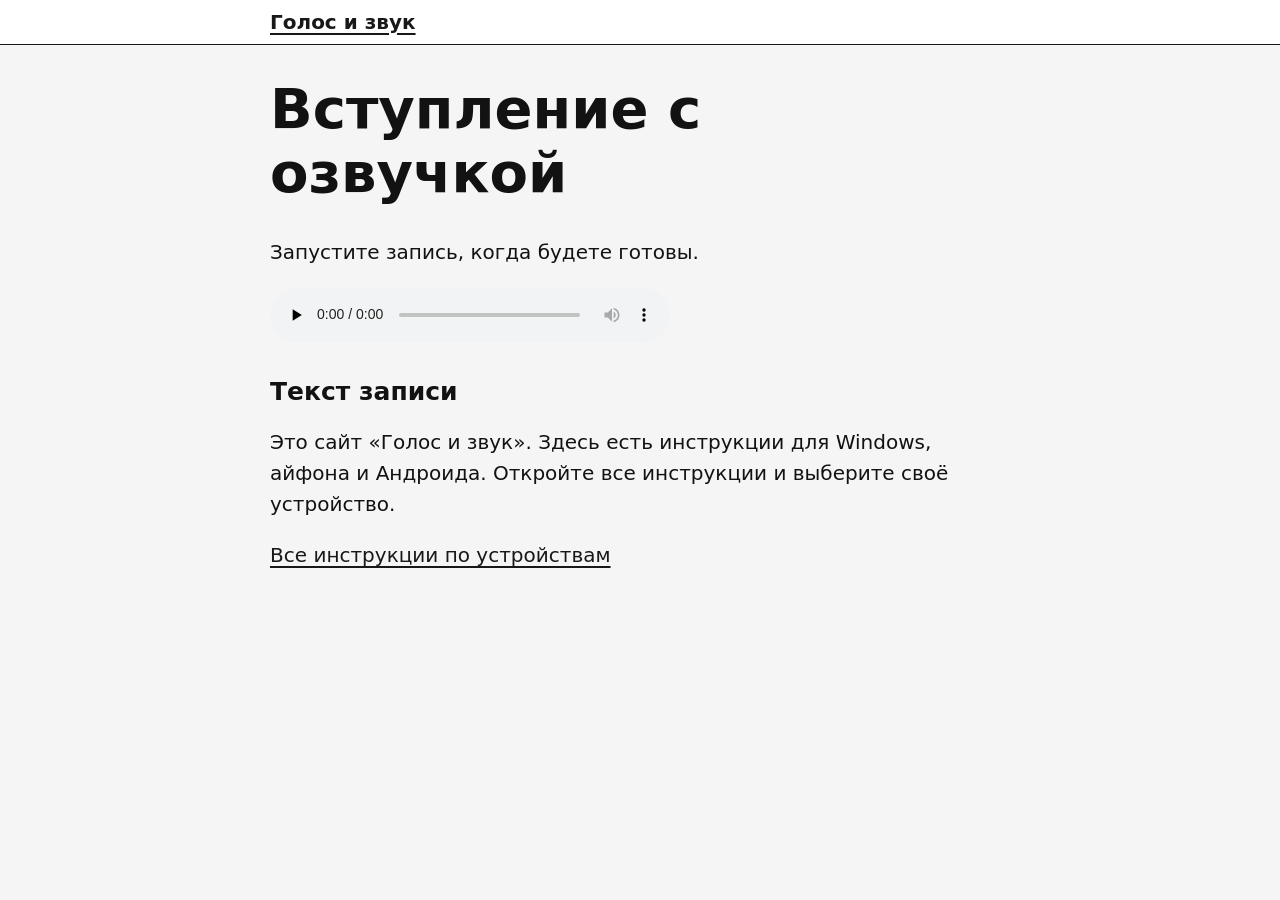
==== intro.html @ 5402acc2 "Добавить тихий вход и усилить контраст" ====
<!doctype html>
<html lang="ru">
<head>
  <meta charset="utf-8">
  <meta name="viewport" content="width=device-width, initial-scale=1">
  <title>Вступление с озвучкой — Голос и звук</title>
  <link rel="stylesheet" href="./styles.css">
</head>
<body>
  <a class="skip" href="#main">Перейти к основному содержимому</a>
  <header><div class="shell"><a class="brand" href="./">Голос и звук<span class="sr-only">, главная</span></a></div></header>
  <main class="shell" id="main" tabindex="-1">
    <h1>Вступление с озвучкой</h1>
        <p>Запустите запись, когда будете готовы.</p>
        <audio controls preload="none" aria-label="Аудиозапись вступления" src="intro.wav">
          <a href="intro.wav">Скачать аудиозапись вступления</a>
        </audio>
        <h2>Текст записи</h2>
        <p>Это сайт «Голос и звук». Здесь есть инструкции для Windows, айфона и Андроида. Откройте все инструкции и выберите своё устройство.</p>
        <p><a href="./#devices">Все инструкции по устройствам</a></p>
  </main>
</body>
</html>
---- styles.css ----
:root {
  color-scheme: light dark;
  --paper: #f5f5f5;
  --panel: #fff;
  --ink: #121212;
  --accent: #181818;
  --button-text: #fff;
  --focus: #0a3788;
  font: 125%/1.55 system-ui, "Segoe UI", sans-serif;
}
@media (prefers-color-scheme: dark) {
  :root {
    --paper: #151515;
    --panel: #212121;
    --ink: #f5f5f5;
    --accent: #fff;
    --button-text: #151515;
    --focus: #ffdf70;
  }
}
* { box-sizing: border-box; }
body { margin: 0; background: var(--paper); color: var(--ink); overflow-wrap: anywhere; }
a { color: var(--accent); text-underline-offset: .2em; }
:focus-visible { outline: .18rem solid var(--focus); outline-offset: .16rem; }
header { background: var(--panel); border-bottom: 1px solid var(--accent); }
.shell { width: min(100% - 2rem, 37rem); margin-inline: auto; }
.brand { display: inline-flex; align-items: center; min-height: 44px; font-weight: 800; }
main { padding-block: 1.6rem 2rem; }
h1, h2 { line-height: 1.15; margin-block: 0 .55em; }
h1 { font-size: clamp(1.75rem, 5vw, 2.8rem); }
h2 { font-size: 1.25rem; margin-top: 1.1em; }
li + li { margin-top: .5rem; }
.guides { padding-inline-start: 1.3rem; }
.entry-options { display: flex; flex-wrap: wrap; gap: .65rem; padding-block: .35rem; }
.guides a, .entry-options a { display: flex; align-items: center; min-height: 44px; padding: .5rem .7rem; background: var(--panel); border: 1px solid var(--accent); border-radius: .4rem; font-weight: 700; }
audio { width: min(100%, 20rem); }
.steps { padding-inline-start: 1.5rem; }
label { display: block; margin-bottom: .35rem; font-weight: 700; }
.search-row { display: flex; flex-wrap: wrap; gap: .5rem; }
button, input { font: inherit; min-height: 44px; border: 1px solid var(--accent); border-radius: .4rem; padding: .45rem .7rem; }
input { color: var(--ink); background: var(--panel); flex: 1 1 14rem; min-width: 0; }
button { color: var(--button-text); background: var(--accent); cursor: pointer; font-weight: 700; }
.skip { position: absolute; top: .5rem; left: .5rem; padding: .5rem; background: var(--panel); transform: translateY(calc(-100% - 1rem)); }
.skip:focus { transform: none; }
.sr-only { position: absolute; width: 1px; height: 1px; overflow: hidden; clip-path: inset(50%); }
@media (forced-colors: active) {
  :focus-visible { outline-color: Highlight; }
  .guides a, .entry-options a, button, input { border-color: ButtonText; }
}
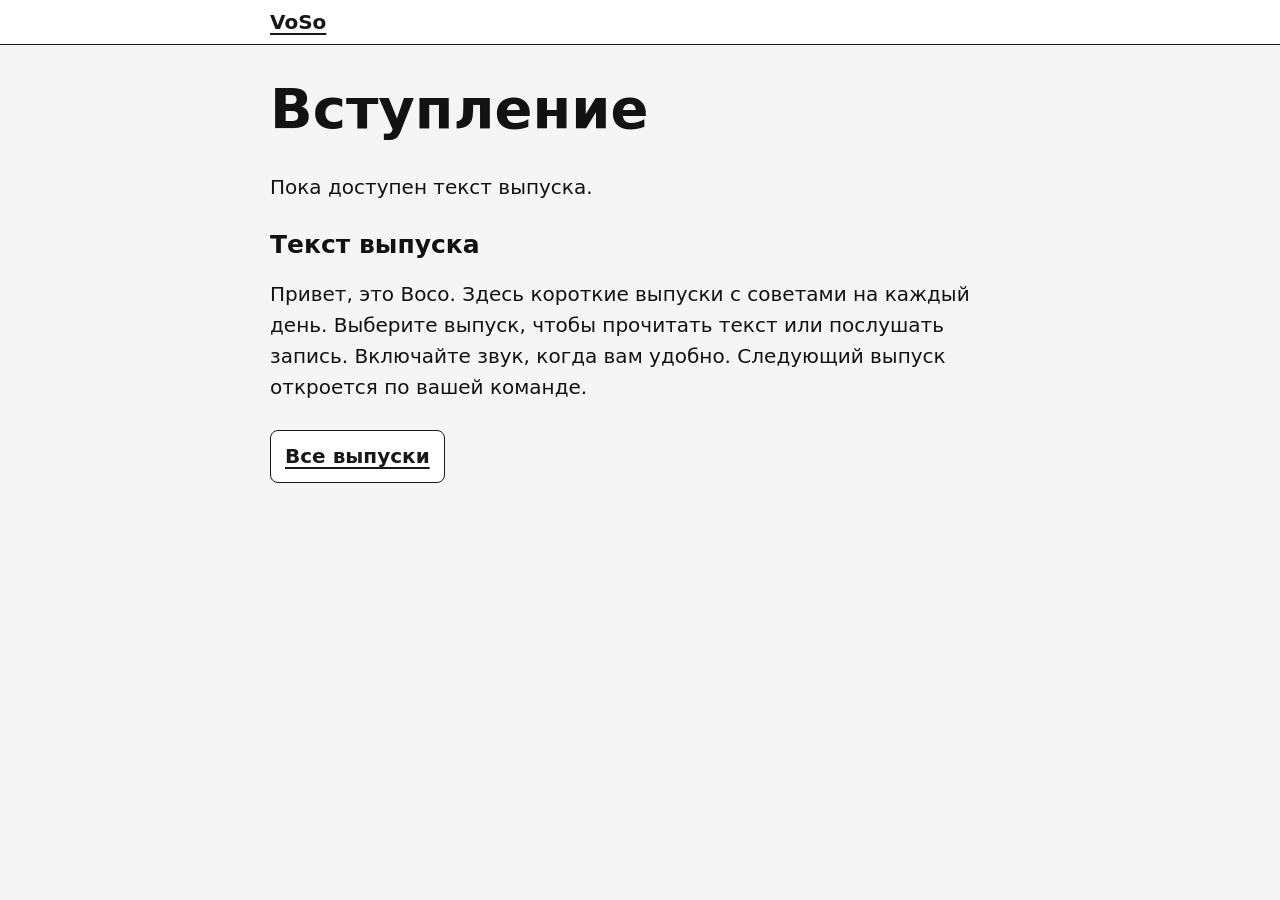
==== commit 68ae4a49: "Запустить ленту коротких выпусков VoSo" ====
--- a/intro.html
+++ b/intro.html
@@ -3,21 +3,18 @@
 <head>
   <meta charset="utf-8">
   <meta name="viewport" content="width=device-width, initial-scale=1">
-  <title>Вступление с озвучкой — Голос и звук</title>
+  <title>Вступление — VoSo</title>
   <link rel="stylesheet" href="./styles.css">
 </head>
 <body>
   <a class="skip" href="#main">Перейти к основному содержимому</a>
-  <header><div class="shell"><a class="brand" href="./">Голос и звук<span class="sr-only">, главная</span></a></div></header>
+  <header><div class="shell"><a class="brand" href="./" aria-label="VoSo, Восо, главная">VoSo</a></div></header>
   <main class="shell" id="main" tabindex="-1">
-    <h1>Вступление с озвучкой</h1>
-        <p>Запустите запись, когда будете готовы.</p>
-        <audio controls preload="none" aria-label="Аудиозапись вступления" src="intro.wav">
-          <a href="intro.wav">Скачать аудиозапись вступления</a>
-        </audio>
-        <h2>Текст записи</h2>
-        <p>Это сайт «Голос и звук». Здесь есть инструкции для Windows, айфона и Андроида. Откройте все инструкции и выберите своё устройство.</p>
-        <p><a href="./#devices">Все инструкции по устройствам</a></p>
+    <h1>Вступление</h1>
+        <p>Пока доступен текст выпуска.</p>
+        <h2>Текст выпуска</h2>
+        <p>Привет, это Восо. Здесь короткие выпуски с советами на каждый день. Выберите выпуск, чтобы прочитать текст или послушать запись. Включайте звук, когда вам удобно. Следующий выпуск откроется по вашей команде.</p>
+        <nav class="entry-options" aria-label="Навигация по выпускам"><a href="./#materials">Все выпуски</a></nav>
   </main>
 </body>
 </html>
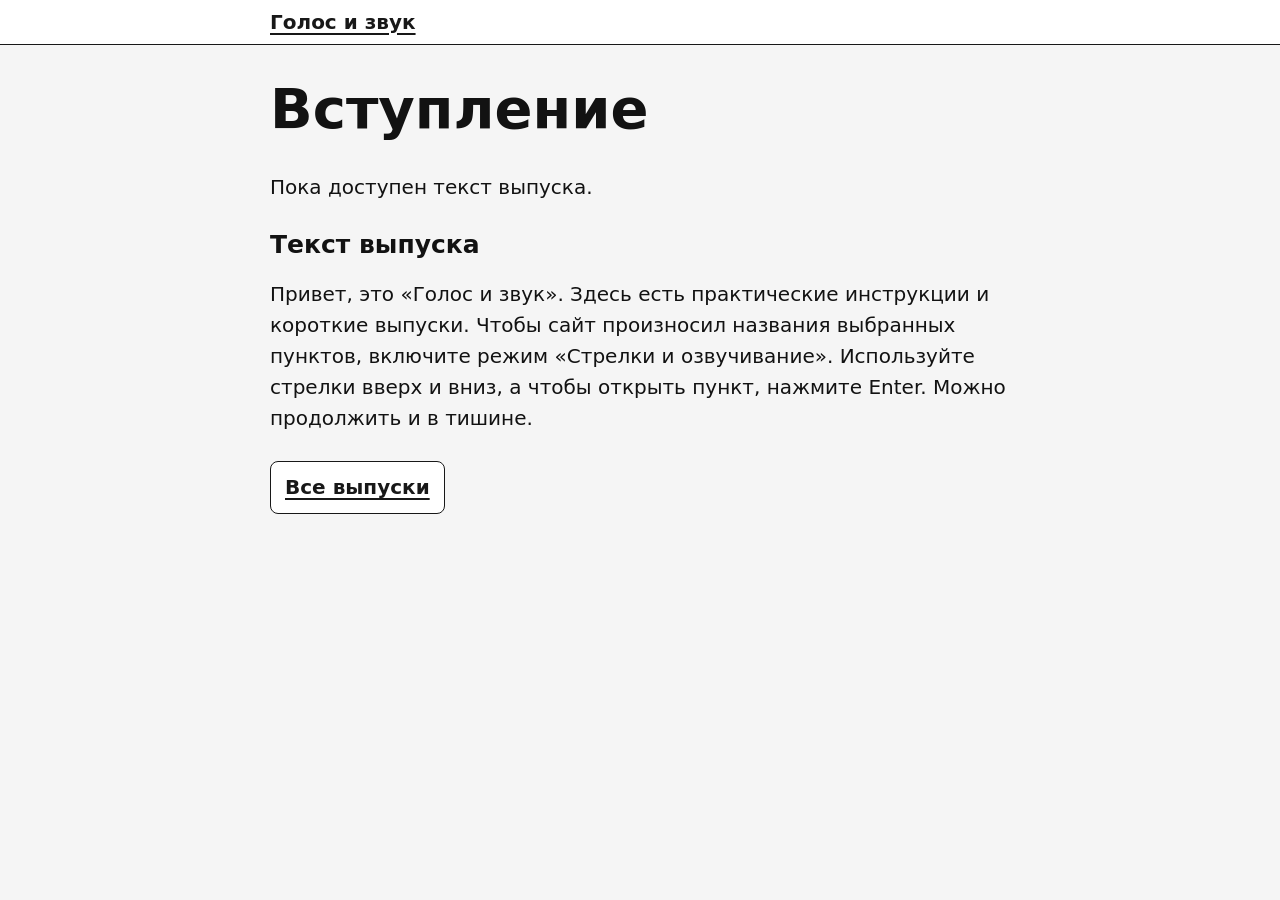
==== commit 94c91971: "Добавить клавиатурное озвучивание на Python" ====
--- a/intro.html
+++ b/intro.html
@@ -3,18 +3,29 @@
 <head>
   <meta charset="utf-8">
   <meta name="viewport" content="width=device-width, initial-scale=1">
-  <title>Вступление — VoSo</title>
+  <title>Вступление — Голос и звук</title>
   <link rel="stylesheet" href="./styles.css">
+  <script type="module" src="https://pyscript.net/releases/2026.7.3/core.js"></script>
 </head>
 <body>
   <a class="skip" href="#main">Перейти к основному содержимому</a>
-  <header><div class="shell"><a class="brand" href="./" aria-label="VoSo, Восо, главная">VoSo</a></div></header>
+  <header>
+    <div class="shell">
+      <a class="brand" href="./">Голос и звук<span class="sr-only">, главная</span></a>
+      <div id="keyboard-mode" hidden>
+        <button id="keyboard-toggle" type="button" aria-pressed="false" aria-describedby="keyboard-help">Стрелки и озвучивание</button>
+        <p id="keyboard-help">Вверх и вниз — выбрать пункт. Enter — открыть. Tab — обычная навигация. Escape — прервать озвучивание.</p>
+        <p id="keyboard-status" role="status"></p>
+      </div>
+    </div>
+  </header>
   <main class="shell" id="main" tabindex="-1">
     <h1>Вступление</h1>
         <p>Пока доступен текст выпуска.</p>
         <h2>Текст выпуска</h2>
-        <p>Привет, это Восо. Здесь короткие выпуски с советами на каждый день. Выберите выпуск, чтобы прочитать текст или послушать запись. Включайте звук, когда вам удобно. Следующий выпуск откроется по вашей команде.</p>
-        <nav class="entry-options" aria-label="Навигация по выпускам"><a href="./#materials">Все выпуски</a></nav>
+        <p>Привет, это «Голос и звук». Здесь есть практические инструкции и короткие выпуски. Чтобы сайт произносил названия выбранных пунктов, включите режим «Стрелки и озвучивание». Используйте стрелки вверх и вниз, а чтобы открыть пункт, нажмите Enter. Можно продолжить и в тишине.</p>
+        <nav class="entry-options" aria-label="Навигация по выпускам"><a href="./#clips">Все выпуски</a></nav>
   </main>
+  <script type="py" src="./keyboard.py"></script>
 </body>
 </html>
--- a/styles.css
+++ b/styles.css
@@ -21,10 +21,13 @@
 * { box-sizing: border-box; }
 body { margin: 0; background: var(--paper); color: var(--ink); overflow-wrap: anywhere; }
 a { color: var(--accent); text-underline-offset: .2em; }
-:focus-visible { outline: .18rem solid var(--focus); outline-offset: .16rem; }
+:focus-visible, .arrow-mode :focus { outline: .18rem solid var(--focus); outline-offset: .16rem; }
 header { background: var(--panel); border-bottom: 1px solid var(--accent); }
 .shell { width: min(100% - 2rem, 37rem); margin-inline: auto; }
 .brand { display: inline-flex; align-items: center; min-height: 44px; font-weight: 800; }
+#keyboard-mode { padding-block: .3rem .65rem; }
+#keyboard-mode p { margin: .45rem 0 0; }
+#keyboard-status:empty { margin: 0; }
 main { padding-block: 1.6rem 2rem; }
 h1, h2 { line-height: 1.15; margin-block: 0 .55em; }
 h1 { font-size: clamp(1.75rem, 5vw, 2.8rem); }
@@ -44,6 +47,6 @@
 .skip:focus { transform: none; }
 .sr-only { position: absolute; width: 1px; height: 1px; overflow: hidden; clip-path: inset(50%); }
 @media (forced-colors: active) {
-  :focus-visible { outline-color: Highlight; }
+  :focus-visible, .arrow-mode :focus { outline-color: Highlight; }
   .guides a, .entry-options a, button, input { border-color: ButtonText; }
 }
